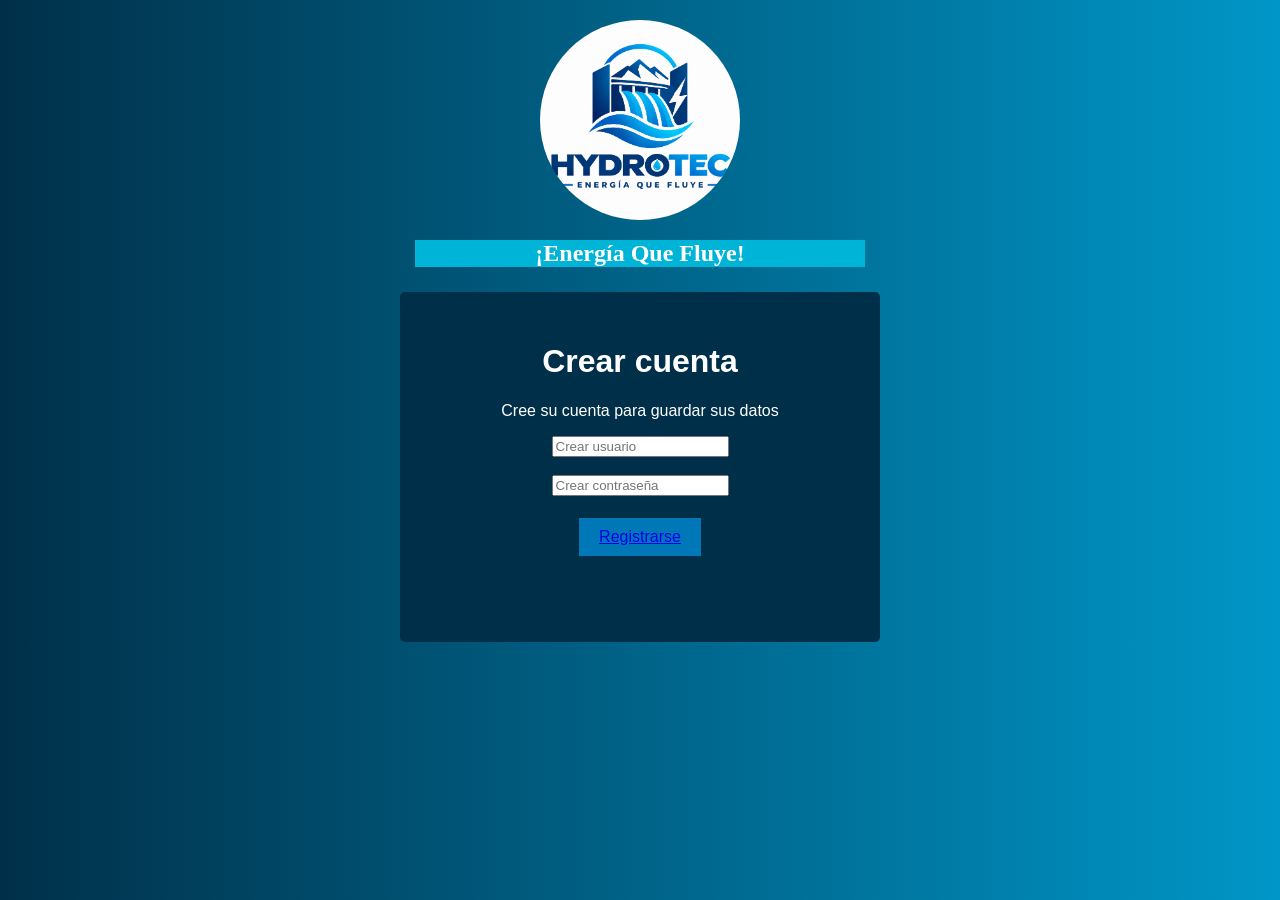
==== index.html @ 3c56ec34 "cambiando a index" ====
<!DOCTYPE html>
<html lang="en">
<head>
    <meta charset="UTF-8">
    <meta name="viewport" content="width=device-width, initial-scale=1.0">
    <title>Inicio De Sesión</title>
    <link rel="stylesheet" href="estilos.css">
    <script src="codigo.js"></script>
</head>
<body>
   <img src="imagenes/logo.png" alt="Logo" width="300px" height="300px" id="imagenlogo">
    <center><div class="eslogan">
        <h2>¡Energía Que Fluye!</h2>
    </div></center>
    <div class="principal">
        <div id="div1"class="visible">
            <div class="primera">
                <center><h1>Crear cuenta</h1></center>
                <center>
                    <p>Cree su cuenta para guardar sus datos</p>
                    <input type="text" id="nuevoUsuario" placeholder="Crear usuario">
                    <br>
                    <br>
                    <input type="password" id="nuevaContrasena" placeholder="Crear contraseña">
                    <br>
                    <br>
                    <button onclick="registrar()"><a href="#" onclick="mostrar('div2')">Registrarse</a></button>
                    <p id="mensaje1"></p>
                </center>
            </div>
        </div>
    
         <div id="div2" class="oculto">
            <div class="segundo">
                <center><h1>Inicio de Sesión</h1></center>
                <center>
                    <p>Ingrese su usuario y contraseña para poder continuar</p>
                    <input type="text" id="usuario" placeholder="Nombre de usuario">
                    <br>
                    <br>
                    <input type="password" id="contrasena" placeholder="Contraseña">
                    <br>
                    <br>
                    <button onclick="iniciarSesion()">Iniciar Sesión</button>
                    <p id="mensaje2"></p>
                </center>
            </div>
        </div>
    </div>
</body>
</html>
---- estilos.css ----
body{
    background: linear-gradient(to right, #003049, #0096c7);
}
.principal{
    display: flex;
    width: 480px;
    height: 350px;
    margin-top: 150px;
    border-radius: 40px;
    margin: 0 auto;
}
.primera{
    width: 480px;
    height: 350px;
    background-color: #003049;
    margin: 0 auto;
    margin-top: 10px;
    border-radius: 5px;
}
.segundo{
    width: 480px;
    height: 350px;
    background-color: #003049;
    margin: 0 auto;
    margin-top: 10px;
    border-radius: 5px;
}
button{
    background-color: #0077b6;
    color: white;
    border: none;
    padding: 10px 20px;
    text-align: center;
    text-decoration: none;
    display: inline-block;
    font-size: 16px;
    margin: 4px 2px;
    cursor: pointer;
}
#imagenlogo{
    width: 200px;
    height: 200px;
    margin: auto;
    margin-top: 20px;
    border-radius: 50%;
    display: block;
}
h1{
    text-align: center;
    color: white;
    font-family: Arial, Helvetica, sans-serif;
}
p{
    text-align: center;
    color: white;
    font-family: Arial, Helvetica, sans-serif;
}
.oculto{
    display: none;
    width: 480px;
    height: 350px;
    background-color: #003049;
    margin: 0 auto;
    margin-top: 5px;
    border-radius: 5px;
    
}
.visible{
    display: flex;
    width: 480px;
    height: 350px;
    background-color: #003049;
    margin: 0 auto;
    margin-top: 5px;
    border-radius: 5px;
}
.eslogan{
    background-color: #00b4d8;
    color: white;
    width: 450px;
    margin-top: 10px;
}
@media (max-width: 4300px) {
    .primera, .segundo {
        width: 90%;
        height: auto;
        padding: 20px;
    }
}
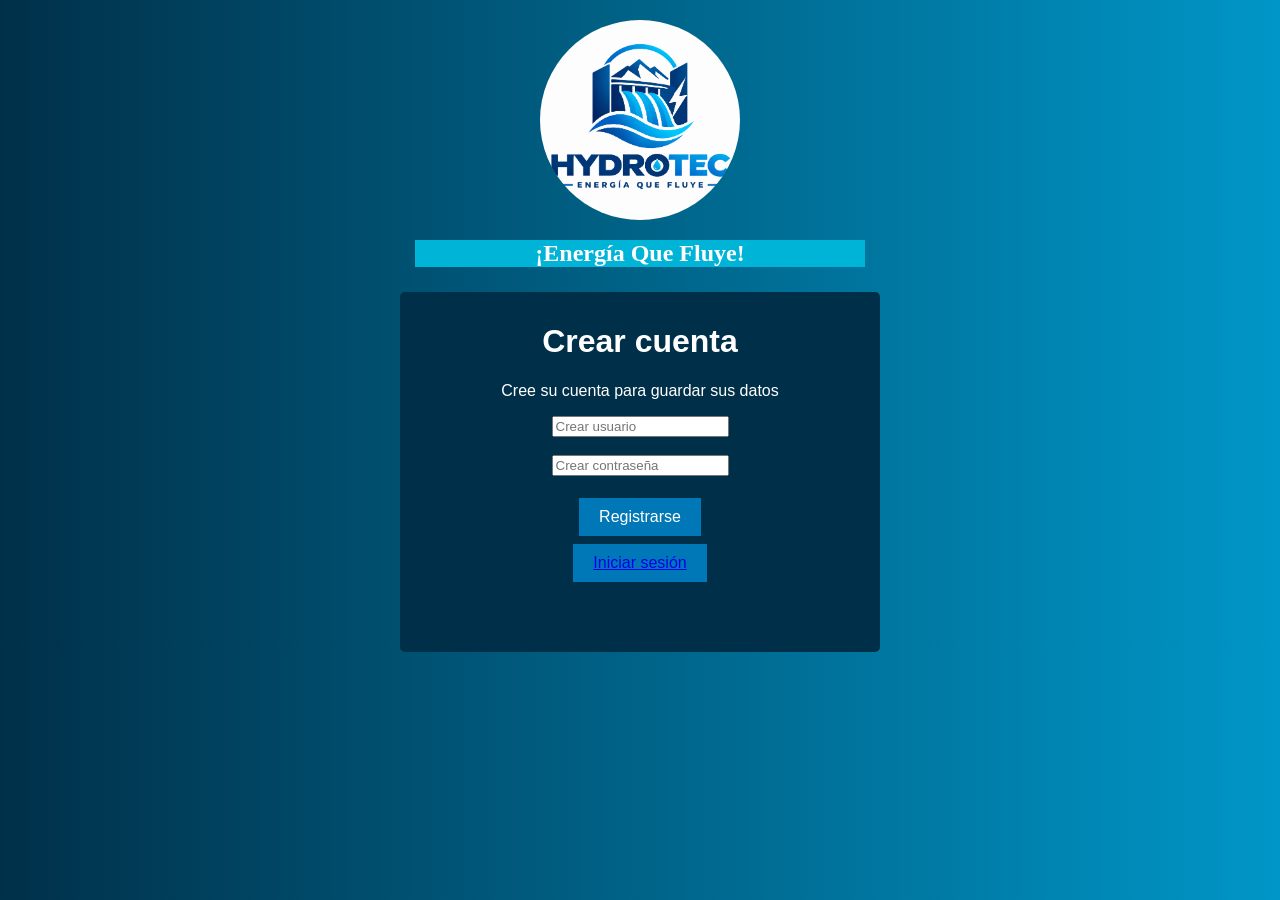
==== commit e898cf73: "Agregacion de botones y arreglo de js" ====
--- a/index.html
+++ b/index.html
@@ -24,7 +24,9 @@
                     <input type="password" id="nuevaContrasena" placeholder="Crear contraseña">
                     <br>
                     <br>
-                    <button onclick="registrar()"><a href="#" onclick="mostrar('div2')">Registrarse</a></button>
+                    <button onclick="registrar()">Registrarse</button>
+                    <br>
+                   <button onclick="registrar()"><a href="#" onclick="mostrar('div2')">Iniciar sesión</a></button>
                     <p id="mensaje1"></p>
                 </center>
             </div>
@@ -42,6 +44,8 @@
                     <br>
                     <br>
                     <button onclick="iniciarSesion()">Iniciar Sesión</button>
+                    <br>
+                     <button onclick="registrar()"><a href="#" onclick="mostrar('div1')">Registrarse</a></button>
                     <p id="mensaje2"></p>
                 </center>
             </div>
--- a/estilos.css
+++ b/estilos.css
@@ -80,10 +80,26 @@
     width: 450px;
     margin-top: 10px;
 }
-@media (max-width: 4300px) {
+@media (max-width: 430px) {
     .primera, .segundo {
-        width: 90%;
+        width: 95%;
+        height: auto;
+        padding: 15px;
+    }
+}
+
+@media (min-width: 600px) and (max-width: 900px) {
+    .primera, .segundo {
+        width: 90%;  
         height: auto;
         padding: 20px;
     }
+}
+
+@media (min-width: 901px) and (max-width: 1200px) {
+    .primera, .segundo {
+        width: 80%;  
+        height: auto;
+        padding: 25px;
+    }
 }
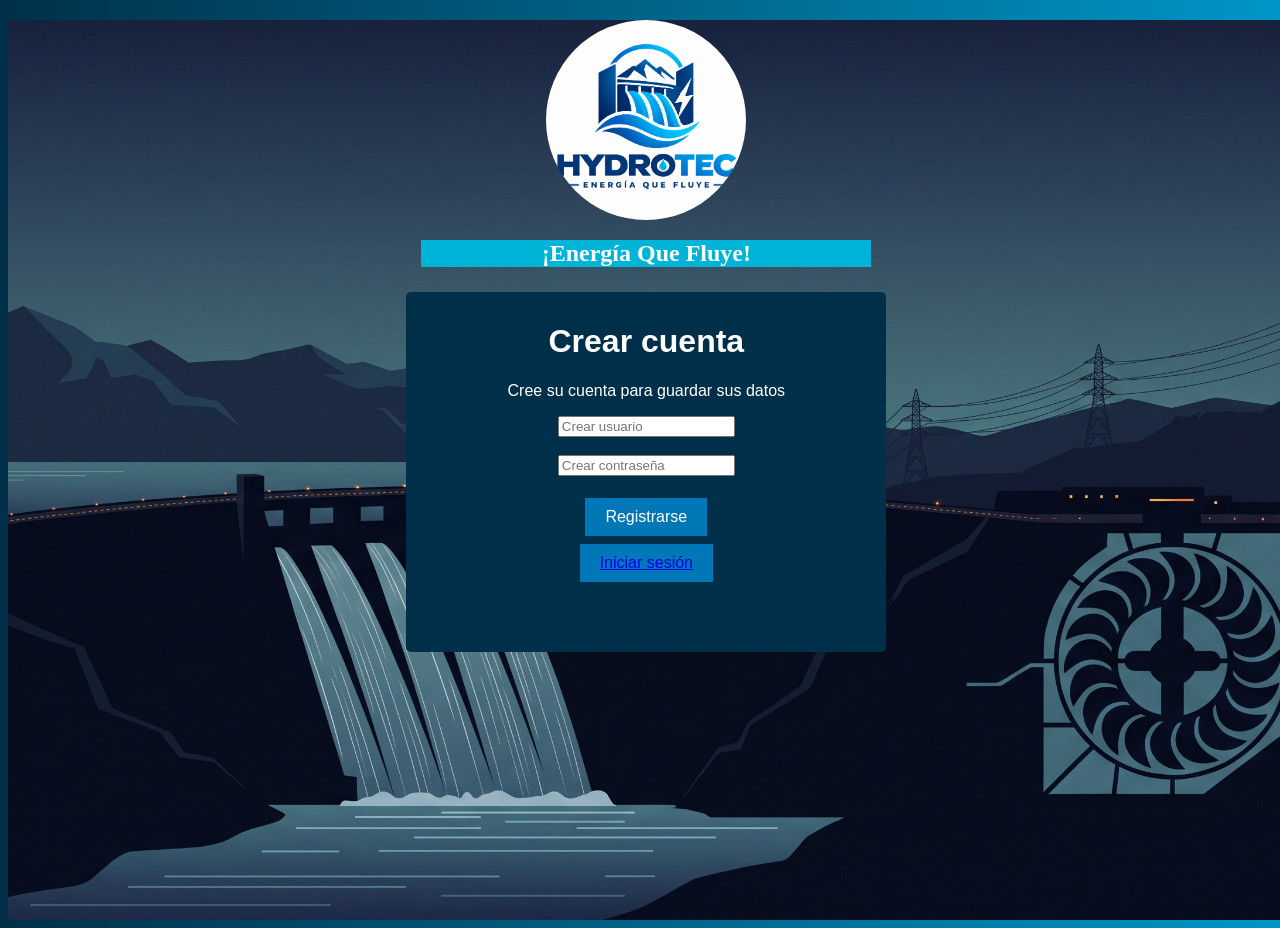
==== commit f06318db: "cambios para arreglar un poco la página" ====
--- a/index.html
+++ b/index.html
@@ -1,5 +1,6 @@
 <!DOCTYPE html>
 <html lang="en">
+
 <head>
     <meta charset="UTF-8">
     <meta name="viewport" content="width=device-width, initial-scale=1.0">
@@ -7,49 +8,60 @@
     <link rel="stylesheet" href="estilos.css">
     <script src="codigo.js"></script>
 </head>
+
 <body>
-   <img src="imagenes/logo.png" alt="Logo" width="300px" height="300px" id="imagenlogo">
-    <center><div class="eslogan">
-        <h2>¡Energía Que Fluye!</h2>
-    </div></center>
-    <div class="principal">
-        <div id="div1"class="visible">
-            <div class="primera">
-                <center><h1>Crear cuenta</h1></center>
-                <center>
-                    <p>Cree su cuenta para guardar sus datos</p>
-                    <input type="text" id="nuevoUsuario" placeholder="Crear usuario">
-                    <br>
-                    <br>
-                    <input type="password" id="nuevaContrasena" placeholder="Crear contraseña">
-                    <br>
-                    <br>
-                    <button onclick="registrar()">Registrarse</button>
-                    <br>
-                   <button onclick="registrar()"><a href="#" onclick="mostrar('div2')">Iniciar sesión</a></button>
-                    <p id="mensaje1"></p>
-                </center>
+    <div class="superprincipal">
+
+        <img src="imagenes/logo.png" alt="Logo" width="300px" height="300px" id="imagenlogo">
+        <center>
+            <div class="eslogan">
+                <h2>¡Energía Que Fluye!</h2>
             </div>
-        </div>
-    
-         <div id="div2" class="oculto">
-            <div class="segundo">
-                <center><h1>Inicio de Sesión</h1></center>
-                <center>
-                    <p>Ingrese su usuario y contraseña para poder continuar</p>
-                    <input type="text" id="usuario" placeholder="Nombre de usuario">
-                    <br>
-                    <br>
-                    <input type="password" id="contrasena" placeholder="Contraseña">
-                    <br>
-                    <br>
-                    <button onclick="iniciarSesion()">Iniciar Sesión</button>
-                    <br>
-                     <button onclick="registrar()"><a href="#" onclick="mostrar('div1')">Registrarse</a></button>
-                    <p id="mensaje2"></p>
-                </center>
+        </center>
+        <div class="principal">
+            <div id="div1" class="visible">
+                <div class="primera">
+                    <center>
+                        <h1>Crear cuenta</h1>
+                    </center>
+                    <center>
+                        <p>Cree su cuenta para guardar sus datos</p>
+                        <input type="text" id="nuevoUsuario" placeholder="Crear usuario">
+                        <br>
+                        <br>
+                        <input type="password" id="nuevaContrasena" placeholder="Crear contraseña">
+                        <br>
+                        <br>
+                        <button onclick="registrar()">Registrarse</button>
+                        <br>
+                        <button onclick="registrar()"><a href="#" onclick="mostrar('div2')">Iniciar sesión</a></button>
+                        <p id="mensaje1"></p>
+                    </center>
+                </div>
+            </div>
+
+            <div id="div2" class="oculto">
+                <div class="segundo">
+                    <center>
+                        <h1>Inicio de Sesión</h1>
+                    </center>
+                    <center>
+                        <p>Ingrese su usuario y contraseña para poder continuar</p>
+                        <input type="text" id="usuario" placeholder="Nombre de usuario">
+                        <br>
+                        <br>
+                        <input type="password" id="contrasena" placeholder="Contraseña">
+                        <br>
+                        <br>
+                        <button onclick="iniciarSesion()">Iniciar Sesión</button>
+                        <br>
+                        <button onclick="registrar()"><a href="#" onclick="mostrar('div1')">Registrarse</a></button>
+                        <p id="mensaje2"></p>
+                    </center>
+                </div>
             </div>
         </div>
     </div>
 </body>
-</html>
+
+</html>
--- a/estilos.css
+++ b/estilos.css
@@ -78,18 +78,48 @@
     background-color: #00b4d8;
     color: white;
     width: 450px;
-    margin-top: 10px;
 }
-@media (max-width: 430px) {
+.superprincipal{
+    background-image: url('imagenes/fondo3.jpg'); 
+    background-repeat: no-repeat; 
+    background-position: center; 
+    
+    /* Ajusta la imagen para que cubra todo el espacio sin deformarse */
+    background-size: cover; 
+    
+    /* 5. Da una altura y ancho para que el contenedor sea visible */
+    width: 101%;
+    height: 100vh; /* Ocupa toda la altura de la pantalla */
+}
+@media (max-width: 599px) {
     .primera, .segundo {
-        width: 95%;
+        width: 100%;
+        max-width: 100%;
         height: auto;
         padding: 15px;
+        margin: 10px auto;
+        box-sizing: border-box;
+    }
+}
+
+@media (min-width: 300px) and (max-width: 414px) {
+    .primera, .segundo, .principal,.eslogan{
+        width: 90%;  
+        height: auto;
+        padding: 10px;
+    }
+}
+
+@media (min-width: 414px) and (max-width: 599px) {
+    .primera, .segundo, .principal,.eslogan{
+        width: 90%;  
+        height: auto;
+        padding: 20px;
     }
 }
 
 @media (min-width: 600px) and (max-width: 900px) {
-    .primera, .segundo {
+    .primera, .segundo,.principal,.eslogan {
         width: 90%;  
         height: auto;
         padding: 20px;
@@ -97,7 +127,7 @@
 }
 
 @media (min-width: 901px) and (max-width: 1200px) {
-    .primera, .segundo {
+    .primera, .segundo,.principal,.eslogan {
         width: 80%;  
         height: auto;
         padding: 25px;
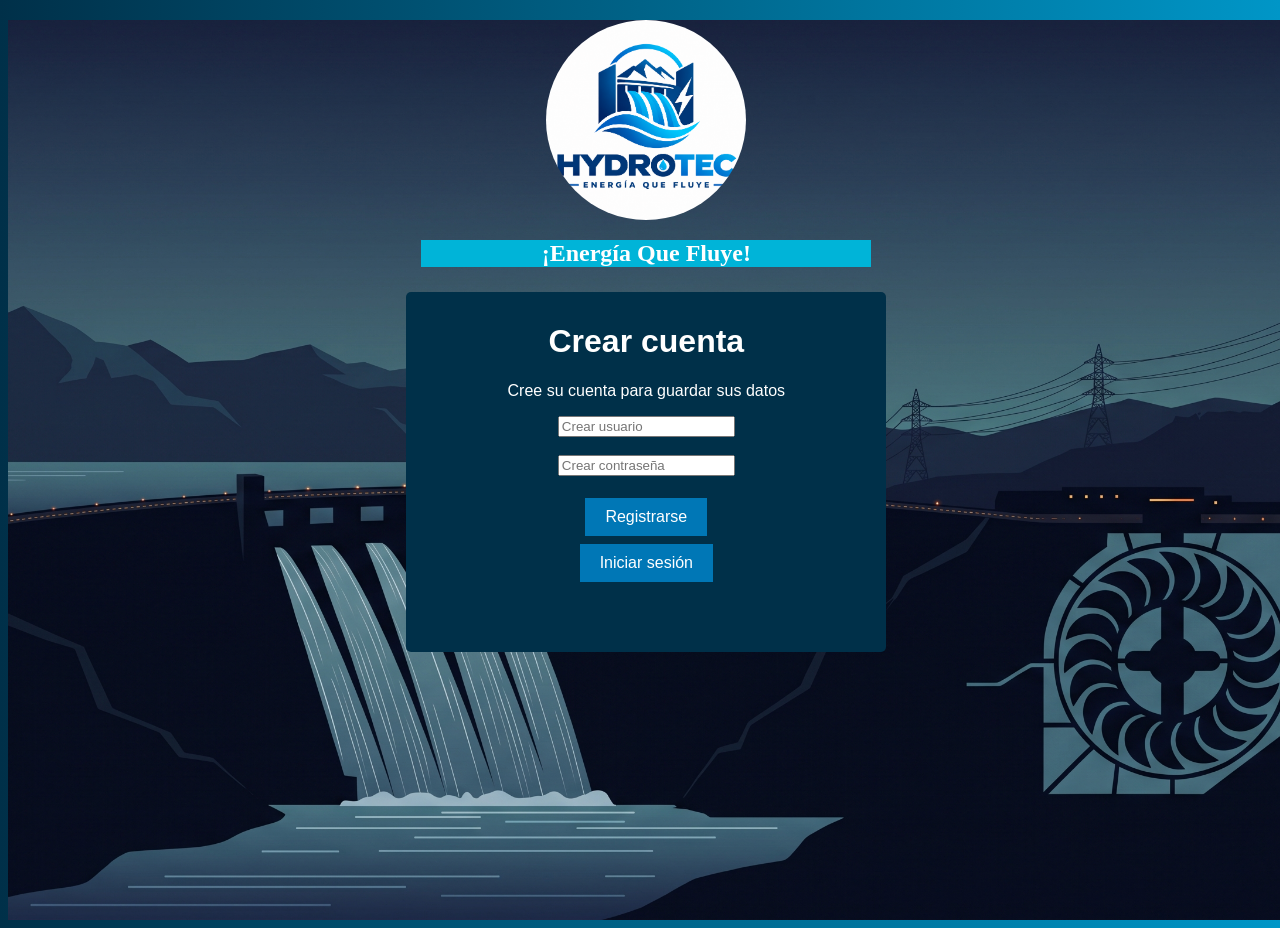
==== commit 2520f02e: "cambios para pagina" ====
--- a/index.html
+++ b/index.html
@@ -7,6 +7,7 @@
     <title>Inicio De Sesión</title>
     <link rel="stylesheet" href="estilos.css">
     <script src="codigo.js"></script>
+    <script src="https://cdn.jsdelivr.net/npm/bootstrap@5.3.0-alpha1/dist/js/bootstrap.bundle.min.js"></script>
 </head>
 
 <body>
@@ -34,7 +35,7 @@
                         <br>
                         <button onclick="registrar()">Registrarse</button>
                         <br>
-                        <button onclick="registrar()"><a href="#" onclick="mostrar('div2')">Iniciar sesión</a></button>
+                        <button onclick="mostrar('div2')">Iniciar sesión</button>
                         <p id="mensaje1"></p>
                     </center>
                 </div>
@@ -55,13 +56,14 @@
                         <br>
                         <button onclick="iniciarSesion()">Iniciar Sesión</button>
                         <br>
-                        <button onclick="registrar()"><a href="#" onclick="mostrar('div1')">Registrarse</a></button>
+                        <button onclick="mostrar('div1')">Registrarse</button>
                         <p id="mensaje2"></p>
                     </center>
                 </div>
             </div>
         </div>
     </div>
+
 </body>
 
 </html>
--- a/estilos.css
+++ b/estilos.css
@@ -83,13 +83,10 @@
     background-image: url('imagenes/fondo3.jpg'); 
     background-repeat: no-repeat; 
     background-position: center; 
-    
     /* Ajusta la imagen para que cubra todo el espacio sin deformarse */
     background-size: cover; 
-    
-    /* 5. Da una altura y ancho para que el contenedor sea visible */
     width: 101%;
-    height: 100vh; /* Ocupa toda la altura de la pantalla */
+    height: 100vh; 
 }
 @media (max-width: 599px) {
     .primera, .segundo {
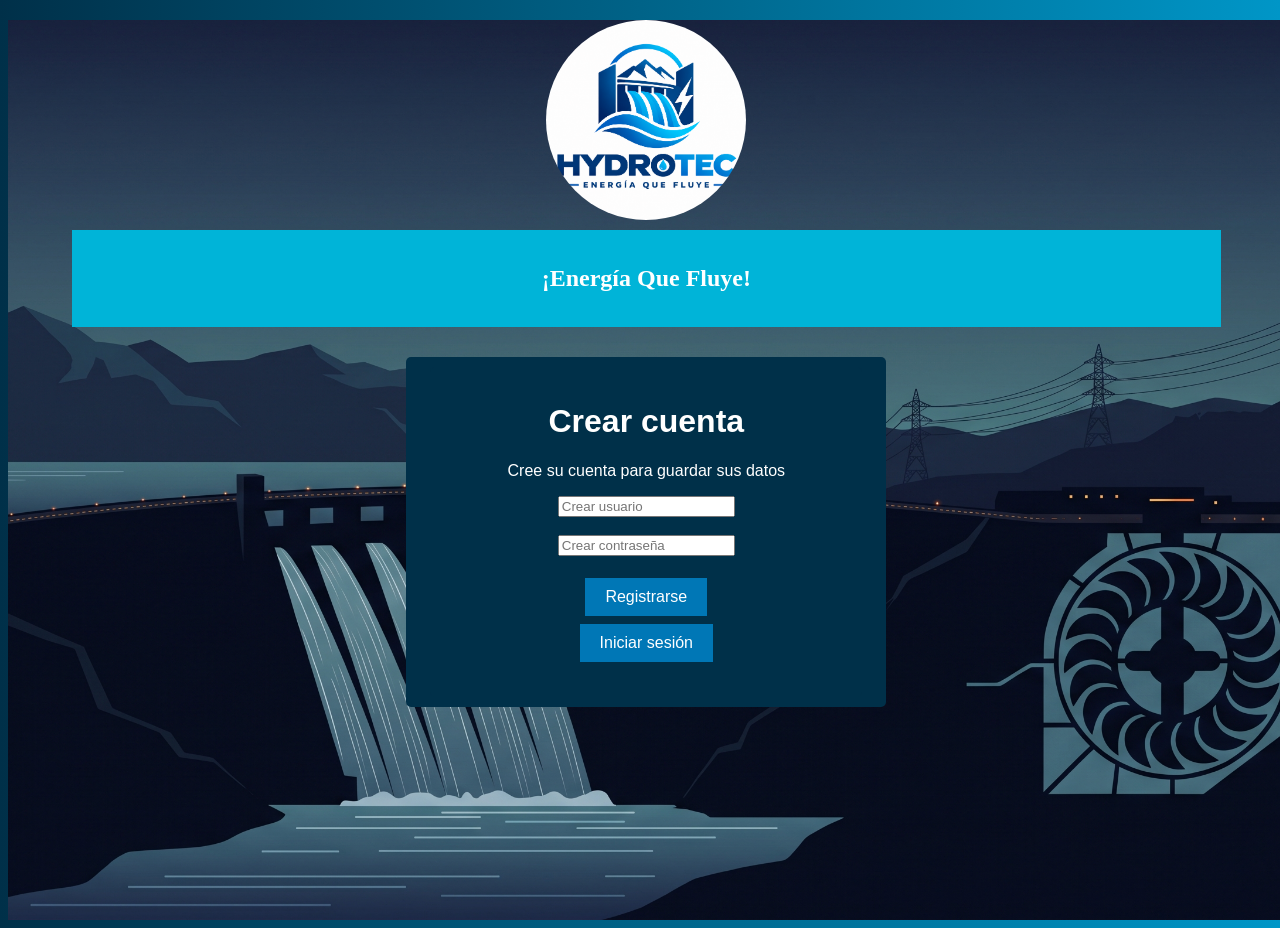
==== commit bdb6eab6: "cambios paara la pagina de incio de sesion" ====
--- a/index.html
+++ b/index.html
@@ -5,7 +5,7 @@
     <meta charset="UTF-8">
     <meta name="viewport" content="width=device-width, initial-scale=1.0">
     <title>Inicio De Sesión</title>
-    <link rel="stylesheet" href="estilos.css">
+    <link rel="stylesheet" href="estilos_inicio_de_sesion.css">
     <script src="codigo.js"></script>
     <script src="https://cdn.jsdelivr.net/npm/bootstrap@5.3.0-alpha1/dist/js/bootstrap.bundle.min.js"></script>
 </head>
--- a/estilos_inicio_de_sesion.css
+++ b/estilos_inicio_de_sesion.css
@@ -0,0 +1,117 @@
+body{
+    background: linear-gradient(to right, #003049, #0096c7);
+}
+.principal{
+    display: flex;
+    width: 480px;
+    height: 350px;
+    margin-top: 150px;
+    border-radius: 40px;
+    margin: 0 auto;
+}
+.primera{
+    width: 480px;
+    height: 350px;
+    background-color: #003049;
+    margin: 0 auto;
+    margin-top: 10px;
+    border-radius: 5px;
+}
+.segundo{
+    width: 480px;
+    height: 350px;
+    background-color: #003049;
+    margin: 0 auto;
+    margin-top: 10px;
+    border-radius: 5px;
+}
+button{
+    background-color: #0077b6;
+    color: white;
+    border: none;
+    padding: 10px 20px;
+    text-align: center;
+    text-decoration: none;
+    display: inline-block;
+    font-size: 16px;
+    margin: 4px 2px;
+    cursor: pointer;
+}
+#imagenlogo{
+    width: 200px;
+    height: 200px;
+    margin: auto;
+    margin-top: 20px;
+    border-radius: 50%;
+    display: block;
+}
+h1{
+    text-align: center;
+    color: white;
+    font-family: Arial, Helvetica, sans-serif;
+}
+p{
+    text-align: center;
+    color: white;
+    font-family: Arial, Helvetica, sans-serif;
+}
+.oculto{
+    display: none;
+    width: 480px;
+    height: 350px;
+    background-color: #003049;
+    margin: 0 auto;
+    margin-top: 5px;
+    border-radius: 5px;
+    
+}
+.visible{
+    display: flex;
+    width: 480px;
+    height: 350px;
+    background-color: #003049;
+    margin: 0 auto;
+    margin-top: 5px;
+    border-radius: 5px;
+}
+.eslogan{
+    background-color: #00b4d8;
+    color: white;
+    width: 450px;
+}
+.superprincipal{
+    background-image: url('imagenes/fondo3.jpg'); 
+    background-repeat: no-repeat; 
+    background-position: center; 
+    background-size: cover; 
+    width: 101%;
+    height: 100vh; 
+}
+.primera, .segundo, .principal, .eslogan {
+    width: 90%;
+    max-width: 100%;
+    height: auto;
+    padding: 15px;
+    margin: 10px auto;
+    box-sizing: border-box;
+}
+
+@media (min-width: 300px) and (max-width: 414px) {
+    .primera, .segundo, .principal, .eslogan {
+        padding: 10px;
+    }
+}
+
+@media (min-width: 600px) and (max-width: 900px) {
+    .primera, .segundo, .principal, .eslogan {
+        width: 90%;
+        padding: 20px;
+    }
+}
+
+@media (min-width: 901px) and (max-width: 1200px) {
+    .primera, .segundo, .principal, .eslogan {
+        width: 80%;
+        padding: 25px;
+    }
+}
